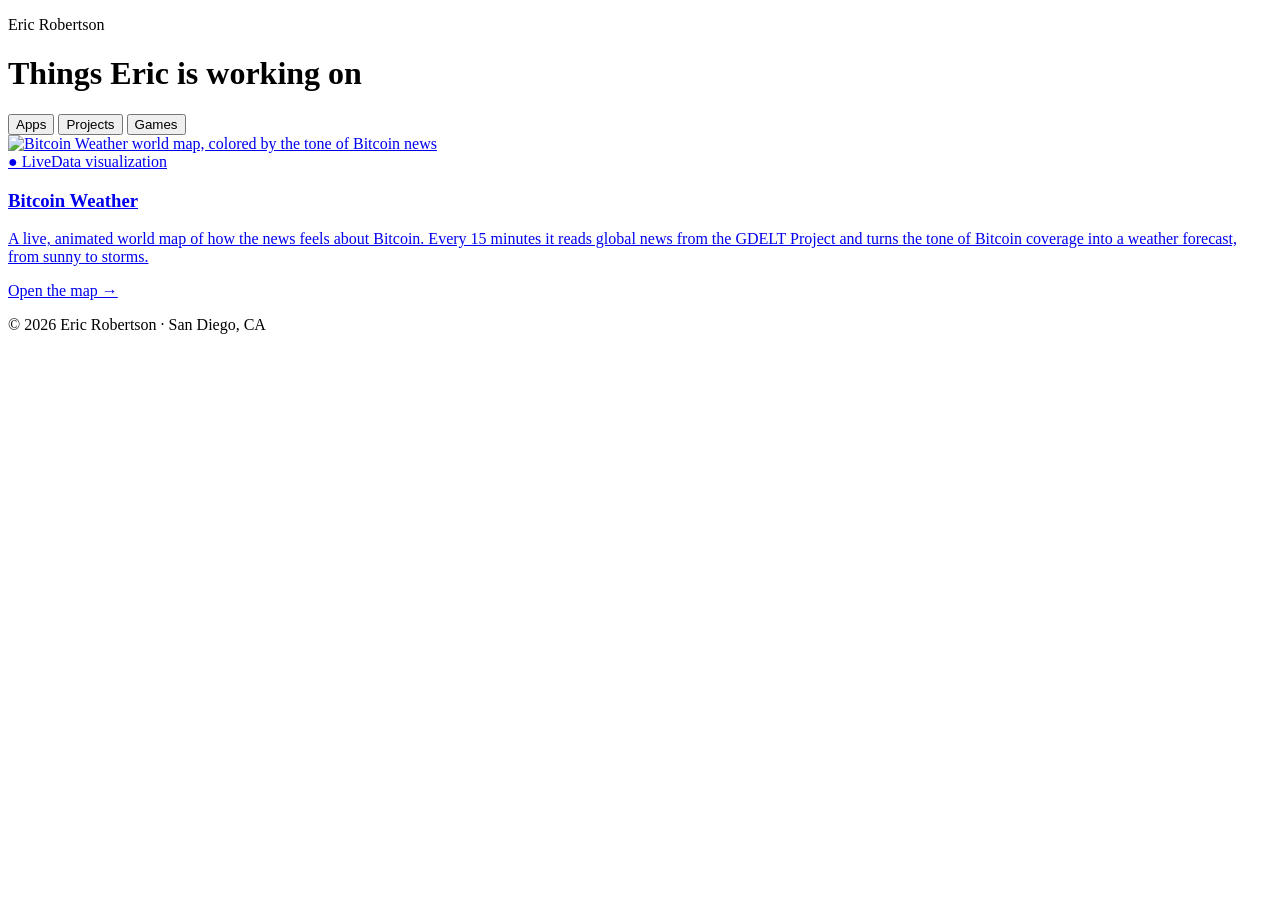
==== docs/index.html @ b447d792 "Add files via upload" ====
<!DOCTYPE html>
<html lang="en">
<head>
<meta charset="utf-8">
<meta name="viewport" content="width=device-width, initial-scale=1, viewport-fit=cover">
<title>Eric Robertson · Things Eric is working on</title>
<meta name="description" content="Apps, projects and games Eric Robertson is working on.">
<meta name="theme-color" content="#0b1020">
<meta property="og:title" content="Things Eric is working on">
<meta property="og:description" content="Apps, projects and games from Eric Robertson.">
<meta property="og:url" content="https://www.ericrobertson.org/">
<link rel="icon" href="/icons/icon-192.png">
<link rel="stylesheet" href="/home.css?v=3">
</head>
<body>
<header class="hero">
  <p class="name">Eric Robertson</p>
  <h1>Things Eric is working on</h1>
</header>

<main class="wrap">
  <nav class="tabs" role="tablist" aria-label="Sections">
    <button role="tab" id="tab-apps" aria-controls="apps" aria-selected="false" data-tab="apps">Apps</button>
    <button role="tab" id="tab-projects" aria-controls="projects" aria-selected="true" data-tab="projects">Projects</button>
    <button role="tab" id="tab-games" aria-controls="games" aria-selected="false" data-tab="games">Games</button>
  </nav>

  <!-- APPS -->
  <section class="panel" id="apps" role="tabpanel" aria-labelledby="tab-apps" hidden>
    <article class="card feature app-feature">
      <div class="shots" aria-label="Workoutzzz screenshots">
        <img src="https://is1-ssl.mzstatic.com/image/thumb/PurpleSource211/v4/11/8e/22/118e22c1-c27d-278c-8631-56b6aa88945c/1-workoutzzz.png/320x480bb.jpg" alt="Workoutzzz screenshot" loading="lazy">
        <img src="https://is1-ssl.mzstatic.com/image/thumb/PurpleSource221/v4/29/db/9b/29db9b2e-ab3a-3bf1-ce9d-7cfe946cf59e/4-w.png/320x480bb.jpg" alt="Workoutzzz screenshot" loading="lazy">
        <img src="https://is1-ssl.mzstatic.com/image/thumb/PurpleSource211/v4/2e/0e/55/2e0e55f1-d4e9-ff68-4494-95223f5970a6/3-w.png/320x480bb.jpg" alt="Workoutzzz screenshot" loading="lazy">
      </div>
      <div class="body">
        <div class="app-head">
          <img class="app-icon" src="https://is1-ssl.mzstatic.com/image/thumb/Purple221/v4/fc/5d/87/fc5d874f-a84a-03ea-38d4-216056952c11/AppIcon-0-0-1x_U007epad-0-1-85-220.png/512x512bb.jpg" alt="Workoutzzz app icon" width="64" height="64">
          <div>
            <div class="meta"><span class="badge live">● On the App Store</span><span class="kind">Health &amp; Fitness</span></div>
            <h3>Workoutzzz</h3>
          </div>
        </div>
        <p>A fully customizable fitness tracker. Track your strength, map your runs, meditate, do yoga and stretch, and see it all on one calendar.</p>
        <p class="fine">Free · iPhone</p>
        <a class="store-btn" href="https://apps.apple.com/us/app/workoutzzz/id6761349273" target="_blank" rel="noopener">
          <svg viewBox="0 0 24 24" width="18" height="18" aria-hidden="true"><path fill="currentColor" d="M16.4 12.6c0-2.4 2-3.6 2.1-3.7-1.1-1.7-2.9-1.9-3.5-1.9-1.5-.2-2.9.9-3.7.9-.8 0-1.9-.9-3.2-.8-1.6 0-3.1 1-4 2.4-1.7 3-.4 7.3 1.2 9.7.8 1.2 1.8 2.5 3 2.4 1.2 0 1.7-.8 3.1-.8 1.5 0 1.9.8 3.2.8 1.3 0 2.2-1.2 3-2.4.9-1.4 1.3-2.7 1.3-2.8 0 0-2.5-1-2.5-3.8zM14 5.5c.7-.8 1.1-1.9 1-3-1 0-2.1.7-2.8 1.5-.6.7-1.2 1.8-1 2.9 1 .1 2.1-.6 2.8-1.4z"/></svg>
          Download on the App Store
        </a>
      </div>
    </article>

    <h2 class="section-h">In the works</h2>
    <p class="intro">Previews of apps Eric is building now.</p>
    <div class="grid">
      <article class="card preview">
        <div class="tile tile-mock" aria-hidden="true">
          <svg viewBox="0 0 120 60" width="140" height="70"><polyline points="4,50 24,40 40,44 58,26 76,30 96,12 116,16" fill="none" stroke="#7ee2a8" stroke-width="4" stroke-linecap="round" stroke-linejoin="round"/><circle cx="96" cy="12" r="5" fill="#7ee2a8"/></svg>
          <span>Mock Trader</span>
        </div>
        <div class="body">
          <div class="meta"><span class="badge beta">In beta</span><span class="kind">iPhone · Finance game</span></div>
          <h3>Mock Trader</h3>
          <p class="tagq">“Draft Your Insiders. Let The Market Decide.”</p>
          <p>Start a league with friends and draft members of Congress, the President and corporate insiders. Their publicly disclosed stock and crypto trades become your portfolio, and the best return wins. Play money only.</p>
        </div>
      </article>
      <article class="card preview">
        <div class="tile tile-cast" aria-hidden="true">
          <svg viewBox="0 0 120 60" width="140" height="70"><g fill="#f2c46b"><rect x="8" y="22" width="8" height="16" rx="4"/><rect x="24" y="12" width="8" height="36" rx="4"/><rect x="40" y="18" width="8" height="24" rx="4"/><rect x="56" y="6" width="8" height="48" rx="4"/><rect x="72" y="16" width="8" height="28" rx="4"/><rect x="88" y="10" width="8" height="40" rx="4"/><rect x="104" y="22" width="8" height="16" rx="4"/></g></svg>
          <span>Castback</span>
        </div>
        <div class="body">
          <div class="meta"><span class="badge dev">In development</span><span class="kind">iPhone · Podcasts</span></div>
          <h3>Castback</h3>
          <p class="tagq">“TikTok for podcasts.”</p>
          <p>Swipe through a vertical feed of short podcast clips with karaoke-style captions that follow along word by word.</p>
        </div>
      </article>
    </div>
  </section>

  <!-- PROJECTS -->
  <section class="panel" id="projects" role="tabpanel" aria-labelledby="tab-projects">
    <div class="grid">
      <a class="card feature" href="/bitcoin-weather">
        <div class="thumb"><img src="/icons/og.png" alt="Bitcoin Weather world map, colored by the tone of Bitcoin news" loading="lazy"></div>
        <div class="body">
          <div class="meta"><span class="badge live">● Live</span><span class="kind">Data visualization</span></div>
          <h3>Bitcoin Weather</h3>
          <p>A live, animated world map of how the news feels about Bitcoin. Every 15 minutes it reads global news from the GDELT Project and turns the tone of Bitcoin coverage into a weather forecast, from sunny to storms.</p>
          <span class="cta">Open the map →</span>
        </div>
      </a>
    </div>
  </section>

  <!-- GAMES -->
  <section class="panel" id="games" role="tabpanel" aria-labelledby="tab-games" hidden>
    <p class="intro">Party and family card games from <a href="https://www.gamethatsong.com" target="_blank" rel="noopener">Game That Song</a>, Eric's family-owned game company.</p>
    <div class="grid games" id="gameGrid"></div>
  </section>
</main>

<footer class="foot">
  <p>© <span id="yr"></span> Eric Robertson · San Diego, CA</p>
</footer>

<script>
(() => {
  const CDN = "https://cdn.shopify.com/s/files/1/0827/1131/4652/files/";
  const SHOP = "https://www.gamethatsong.com/products/";
  const GAMES = [
    { t: "Game That Song", sub: "Music party game", d: "The music party game that started it all. Pick the best song for the card, or guess the song, and compete for the win.", img: "71TulS37TsL.jpg",
      h: "game-that-song-music-party-game-for-adults-family-card-game-for-game-night-pick-or-guess-the-song-play-the-best-song-compete-fun-karaoke-style-game-for-music-lovers",
      extras: [["80's Mix", "game-that-song-80s-mix"], ["90's Mix", "game-that-song-90s-mix"], ["2000's Mix", "game-that-song-2000s-mix"]] },
    { t: "Lyric Legend: 90's R&B", sub: "Lyric trivia", d: "Lyric trivia for anyone who grew up on 90's R&B.", img: "81oezw1UCfL.jpg", h: "lyric-legend-90s-rnb" },
    { t: "Lyric Legend: 90's Hip-Hop & Rap", sub: "Lyric trivia", d: "Lyric trivia for 90's hip-hop and rap fans.", img: "815bu0EZHPL._AC_SL1500.jpg", h: "lyric-legend-90s-hip-hop" },
    { t: "Lyric Legend: 2000's Hip-Hop & Rap", sub: "Lyric trivia", d: "Lyric trivia for the 2000's hip-hop and rap era.", img: "811CvLrm2VL._AC_SL1500.jpg", h: "lyric-legend-2000s-hip-hop" },
    { t: "Name That Puppy", sub: "Family game", d: "A dog-themed family game for game night.", img: "81stmkacZ9L._AC_SL1500.jpg", h: "name-that-puppy" },
    { t: "Name That Kitty", sub: "Family game", d: "A cat-themed family game for game night.", img: "718iyhP824L.jpg", h: "name-that-kitty-fun-cat-game-for-kids-thats-great-for-family-game-night-100-card-cat-themed-toy-for-girls-and-boys-easy-to-play" },
    { t: "Start That Convo", sub: "Conversation cards", d: "Conversation cards for getting people talking.", img: "71b8St_5GJL._AC_SL1500.jpg", h: "start-that-convo" },
  ];
  const esc = (s) => s.replace(/[&<>"]/g, (m) => ({ "&": "&amp;", "<": "&lt;", ">": "&gt;", '"': "&quot;" }[m]));
  document.getElementById("gameGrid").innerHTML = GAMES.map((g) => `
    <article class="card game">
      <a class="thumb light" href="${SHOP + g.h}" target="_blank" rel="noopener"><img src="${CDN + g.img}?width=600" alt="${esc(g.t)} box" loading="lazy"></a>
      <div class="body">
        <div class="meta"><span class="kind">${esc(g.sub)}</span></div>
        <h3><a href="${SHOP + g.h}" target="_blank" rel="noopener">${esc(g.t)}</a></h3>
        <p>${esc(g.d)}</p>
        ${g.extras ? `<p class="extras">Expansions: ${g.extras.map(([n, h]) => `<a href="${SHOP + h}" target="_blank" rel="noopener">${n}</a>`).join(" · ")}</p>` : ""}
        <a class="cta" href="${SHOP + g.h}" target="_blank" rel="noopener">Get it →</a>
      </div>
    </article>`).join("");

  // tabs (remember choice in the URL hash: #apps, #projects, #games)
  const tabs = [...document.querySelectorAll('[role="tab"]')];
  function show(id, focus) {
    if (!document.getElementById(id)) id = "projects";
    tabs.forEach((t) => {
      const on = t.dataset.tab === id;
      t.setAttribute("aria-selected", on); t.tabIndex = on ? 0 : -1;
      document.getElementById(t.dataset.tab).hidden = !on;
      if (on && focus) t.focus();
    });
  }
  tabs.forEach((t, i) => {
    t.addEventListener("click", () => { history.replaceState(null, "", "#" + t.dataset.tab); show(t.dataset.tab); });
    t.addEventListener("keydown", (e) => {
      const d = e.key === "ArrowRight" ? 1 : e.key === "ArrowLeft" ? -1 : 0; if (!d) return;
      const n = tabs[(i + d + tabs.length) % tabs.length];
      history.replaceState(null, "", "#" + n.dataset.tab); show(n.dataset.tab, true);
    });
  });
  show(location.hash.slice(1) || "projects");
  window.addEventListener("hashchange", () => show(location.hash.slice(1)));
  document.getElementById("yr").textContent = new Date().getFullYear();
})();
</script>
</body>
</html>
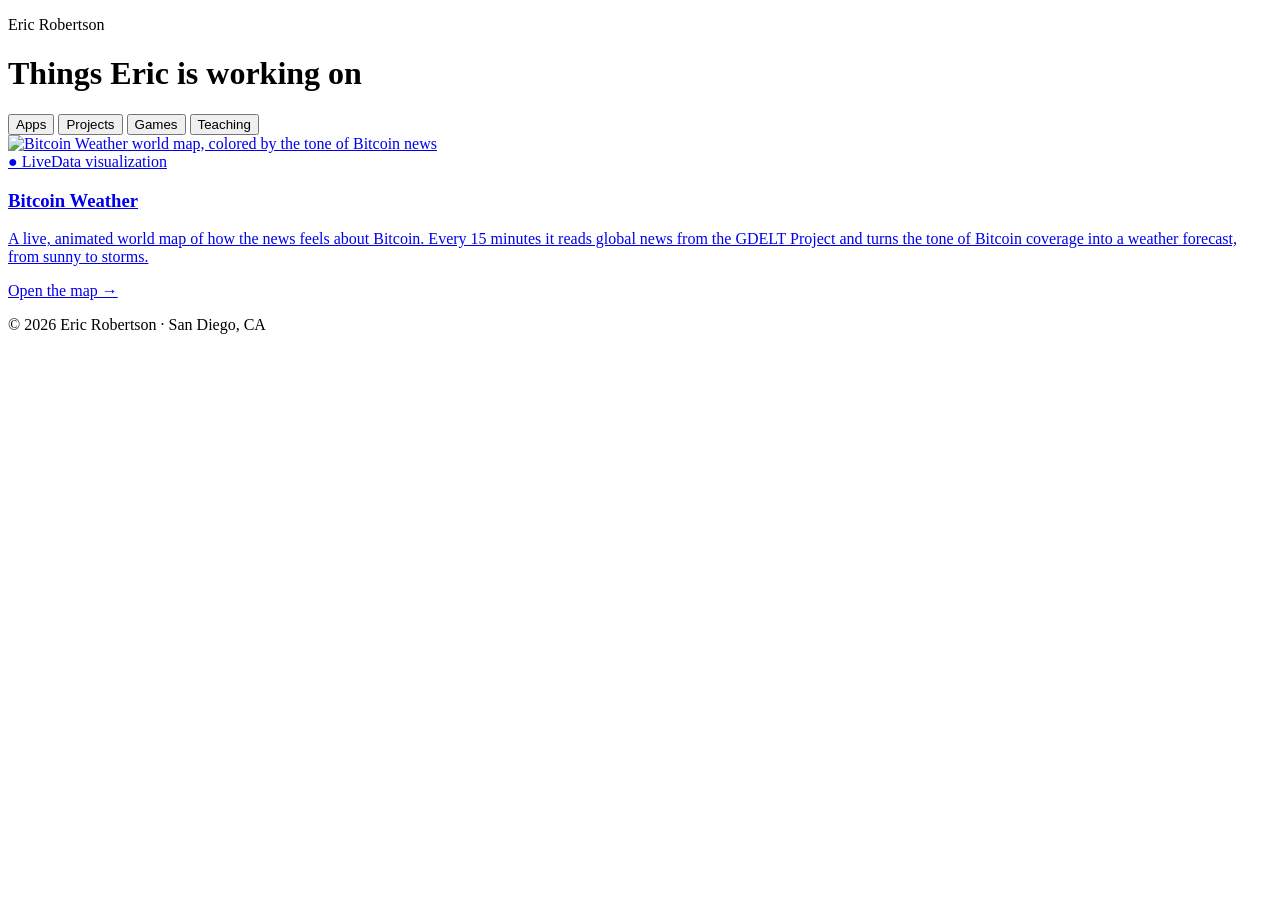
==== commit b1dac5d7: "Add files via upload" ====
--- a/docs/index.html
+++ b/docs/index.html
@@ -10,7 +10,7 @@
 <meta property="og:description" content="Apps, projects and games from Eric Robertson.">
 <meta property="og:url" content="https://www.ericrobertson.org/">
 <link rel="icon" href="/icons/icon-192.png">
-<link rel="stylesheet" href="/home.css?v=3">
+<link rel="stylesheet" href="/home.css?v=5">
 </head>
 <body>
 <header class="hero">
@@ -23,6 +23,7 @@
     <button role="tab" id="tab-apps" aria-controls="apps" aria-selected="false" data-tab="apps">Apps</button>
     <button role="tab" id="tab-projects" aria-controls="projects" aria-selected="true" data-tab="projects">Projects</button>
     <button role="tab" id="tab-games" aria-controls="games" aria-selected="false" data-tab="games">Games</button>
+    <button role="tab" id="tab-teaching" aria-controls="teaching" aria-selected="false" data-tab="teaching">Teaching</button>
   </nav>
 
   <!-- APPS -->
@@ -54,9 +55,9 @@
     <p class="intro">Previews of apps Eric is building now.</p>
     <div class="grid">
       <article class="card preview">
-        <div class="tile tile-mock" aria-hidden="true">
-          <svg viewBox="0 0 120 60" width="140" height="70"><polyline points="4,50 24,40 40,44 58,26 76,30 96,12 116,16" fill="none" stroke="#7ee2a8" stroke-width="4" stroke-linecap="round" stroke-linejoin="round"/><circle cx="96" cy="12" r="5" fill="#7ee2a8"/></svg>
-          <span>Mock Trader</span>
+        <div class="tile tile-mock shots-tile">
+          <img style="object-position:center 72%" src="/apps/mocktrader-splash.jpg" alt="Mock Trader launch screen: Draft Your Insiders. Let The Market Decide." loading="lazy">
+          <img src="/apps/mocktrader-players.jpg" alt="Mock Trader Players screen ranking insiders by 3-month return" loading="lazy">
         </div>
         <div class="body">
           <div class="meta"><span class="badge beta">In beta</span><span class="kind">iPhone · Finance game</span></div>
@@ -66,8 +67,8 @@
         </div>
       </article>
       <article class="card preview">
-        <div class="tile tile-cast" aria-hidden="true">
-          <svg viewBox="0 0 120 60" width="140" height="70"><g fill="#f2c46b"><rect x="8" y="22" width="8" height="16" rx="4"/><rect x="24" y="12" width="8" height="36" rx="4"/><rect x="40" y="18" width="8" height="24" rx="4"/><rect x="56" y="6" width="8" height="48" rx="4"/><rect x="72" y="16" width="8" height="28" rx="4"/><rect x="88" y="10" width="8" height="40" rx="4"/><rect x="104" y="22" width="8" height="16" rx="4"/></g></svg>
+        <div class="tile tile-cast">
+          <img class="tile-icon" src="/apps/castback-icon.jpg" alt="Castback app icon" width="96" height="96" loading="lazy">
           <span>Castback</span>
         </div>
         <div class="body">
@@ -99,6 +100,54 @@
   <section class="panel" id="games" role="tabpanel" aria-labelledby="tab-games" hidden>
     <p class="intro">Party and family card games from <a href="https://www.gamethatsong.com" target="_blank" rel="noopener">Game That Song</a>, Eric's family-owned game company.</p>
     <div class="grid games" id="gameGrid"></div>
+  </section>
+
+  <!-- TEACHING -->
+  <section class="panel" id="teaching" role="tabpanel" aria-labelledby="tab-teaching" hidden>
+    <article class="card teach-hero">
+      <div class="body">
+        <div class="meta"><span class="kind">MiraCosta College · Oceanside, CA</span></div>
+        <h3>Professor &amp; Department Chair, Communication Studies</h3>
+        <p>Eric has taught communication for 22 years at the university and community college levels. Before MiraCosta he was on the faculty at San Diego State University, where he also earned his graduate degree in communication.</p>
+        <div class="stats">
+          <div><b>22</b><span>years teaching</span></div>
+          <div><b>Chair</b><span>Comm. Studies dept.</span></div>
+          <div><b>SDSU</b><span>former faculty &amp; alum</span></div>
+        </div>
+      </div>
+    </article>
+
+    <h2 class="section-h">Courses</h2>
+    <div class="grid courses">
+      <article class="card course">
+        <div class="body">
+          <div class="meta"><span class="badge beta">Online · 8 weeks</span></div>
+          <h3>COMM 106 · Group Communication</h3>
+          <p>How small groups work: roles, leadership, decision-making and handling conflict.</p>
+        </div>
+      </article>
+      <article class="card course">
+        <div class="body">
+          <div class="meta"><span class="badge dev">Communication</span></div>
+          <h3>Argumentation</h3>
+          <p>Building and testing arguments: claims, evidence and reasoning, and how to respond to the other side.</p>
+        </div>
+      </article>
+    </div>
+
+    <h2 class="section-h">What students say</h2>
+    <a class="card rmp" href="https://www.ratemyprofessors.com/professor/1495590" target="_blank" rel="noopener">
+      <div class="body">
+        <div class="rmp-row">
+          <div class="rmp-logo" aria-hidden="true">RMP</div>
+          <div>
+            <h3>Rate My Professors</h3>
+            <p>Read reviews from Eric's students at MiraCosta College.</p>
+          </div>
+          <span class="cta">See all reviews →</span>
+        </div>
+      </div>
+    </a>
   </section>
 </main>
 
